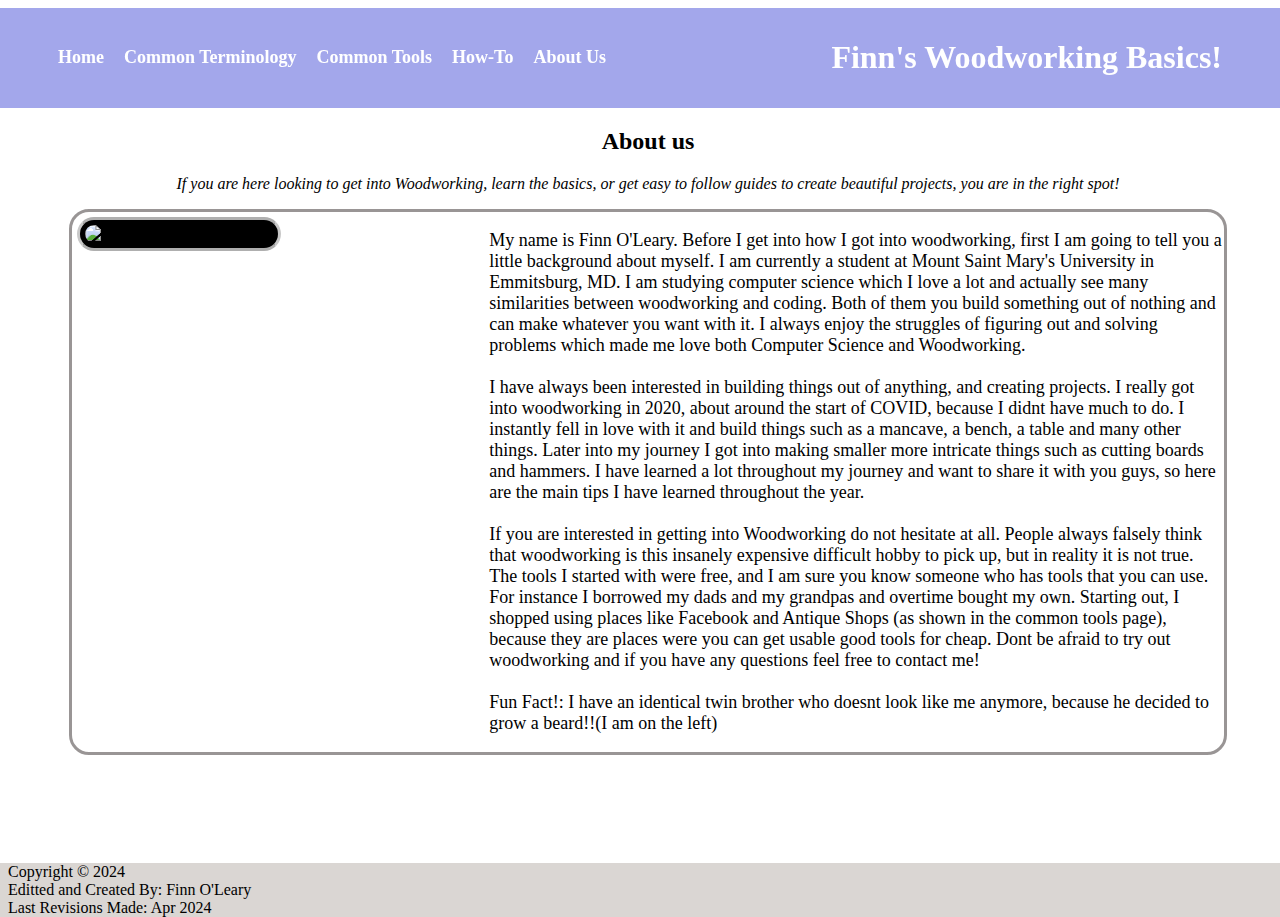
==== about.html @ 9eaf3a61 "main" ====
<!DOCTYPE html>
<html>
    <head>
        <title>Finn's Woodworking Basics</title>
		<link rel="stylesheet" type="text/css" href="css/my_styles.css" media="screen, print" />
		<link rel="stylesheet" type="text/css" href="css/full_screen.css" media="screen and (min-width:769px)" />
		<link rel="stylesheet" type="text/css" href="css/tablet.css" media="screen and (max-width:768px) and (min-width:481px)" />
		<link rel="stylesheet" type="text/css" href="css/mobile.css" media="screen and (max-width:480px)" />
		<link rel="stylesheet" type="text/css" href="css/print.css" media="print" /> 
		<meta name="viewport" content="width=device-width, initial-scale=1.0"/>
    </head>
    <body>
        <header>
			
			<input class="menu-chkbx" type="checkbox" id="menu-chkbx" />
  			<label class="menu-burger" for="menu-chkbx">
    			<span class="hamburger"></span>
  			</label>
              <nav class='navbar'>
				<ul class = 'nav-list'>
					<li>
						<a href="index.html">Home</a>
					</li>
					<li>
						<a href="terms.html">Common Terminology</a>
					</li>
					<li>
						<a href="tools.html">Common Tools</a>
					</li>
					<li>
						<a href="instructions.html">How-To</a>
					</li>
					<li>
						<a href="about.html">About Us</a>
					</li>
				</ul>
				<div class="rightNav">
					<h1>Finn's Woodworking Basics!</h1>
				</div>
			</nav>
		</header>
        <h2>About us</h2>

        <p class = "custom">If you are here looking to get into Woodworking, learn the basics, or get easy to follow guides to create beautiful projects, you are in the right spot!</p>
		<!--
        <img class = "abimg" src="images/homePage.PNG" alt="image of my brothers and I."Image of me and Brothers>
        <p class = "about">
            My name is Finn O'Leary. Before I get into how I got into woodworking, first I am going to tell you a little background about myself.
            I am currently a student at Mount Saint Mary's University in Emmitsburg, MD. I am studying computer science which I love a lot and actually see many
            similarities between woodworking and coding. Both of them you build something out of nothing and can make whatever you want with it. I always enjoy
            the struggles of figuring out and solving problems which made me love both Computer Science and Woodworking.<br><br>
            
            I have always been interested in building things out of anything, and creating projects. I really got into woodworking in 2020,
            about around the start of COVID, because I didnt have much to do. I instantly fell in love with it and build things such as a mancave, a bench,
            a table and many other things. Later into my journey I got into making smaller more intricate things such as cutting boards and hammers. I have 
            learned a lot throughout my journey and want to share it with you guys, so here are the main tips I have learned throughout the year. <br><br>
            If you are interested in getting into Woodworking do not hesitate at all. People always falsely think that woodworking is this insanely expensive
            difficult hobby to pick up, but in reality it is not true. The tools I started with were free, and I am sure you know someone who has tools that you
            can use. For instance I borrowed my dads and my grandpas and overtime bought my own. Starting out, I shopped using places like Facebook and Antique Shops
            (as shown in the common tools page), because they are places were you can get usable good tools for cheap. Dont be afraid to try out woodworking and if 
            you have any questions feel free to contact me!<br><br>
            Fun Fact!: I have an identical twin brother who doesnt look like me anymore, because he decided to grow a beard!!(I am on the left)
            
        
        <p>
        -->

        <div class="container">
            <div class="image">
                <img  src="images/homePage.png" alt="image of Me and Brothers." />
            </div>
            <div class="textAbout">
                <p>
                    My name is Finn O'Leary. Before I get into how I got into woodworking, first I am going to tell you a little background about myself.
                    I am currently a student at Mount Saint Mary's University in Emmitsburg, MD. I am studying computer science which I love a lot and actually see many
                    similarities between woodworking and coding. Both of them you build something out of nothing and can make whatever you want with it. I always enjoy
                    the struggles of figuring out and solving problems which made me love both Computer Science and Woodworking.<br><br>
            
                    I have always been interested in building things out of anything, and creating projects. I really got into woodworking in 2020,
                    about around the start of COVID, because I didnt have much to do. I instantly fell in love with it and build things such as a mancave, a bench,
                    a table and many other things. Later into my journey I got into making smaller more intricate things such as cutting boards and hammers. I have 
                    learned a lot throughout my journey and want to share it with you guys, so here are the main tips I have learned throughout the year. <br><br>
                    If you are interested in getting into Woodworking do not hesitate at all. People always falsely think that woodworking is this insanely expensive
                    difficult hobby to pick up, but in reality it is not true. The tools I started with were free, and I am sure you know someone who has tools that you
                    can use. For instance I borrowed my dads and my grandpas and overtime bought my own. Starting out, I shopped using places like Facebook and Antique Shops
                    (as shown in the common tools page), because they are places were you can get usable good tools for cheap. Dont be afraid to try out woodworking and if 
                    you have any questions feel free to contact me!<br><br>
                    Fun Fact!: I have an identical twin brother who doesnt look like me anymore, because he decided to grow a beard!!(I am on the left)


                </p>


            </div>
        
        </div>
        <p>&nbsp</p>
        <p>&nbsp</p>
        <footer>
            Copyright &copy; 2024<br>
            Editted and Created By: Finn O'Leary<br>
            Last Revisions Made: Apr 2024
        </footer>
    </body>

</html>
---- css/my_styles.css ----
/* 	Developer: Max Coller 
	Start Date:  04/23/2023 */
	
/* set the height of the body and html to 100%*/
html, body {
    height: 100%;
    width: 100%;
  }
  
  /* for all displays larger than mobile, and print, hide the hamburger */
  @media print, screen and (min-width: 480px) {
      .menu-burger, .menu-chkbx, .hamburger {
      display:none;
      }
  }
  
  /* set the default size, spacing and color of the header */
header {
    width: 105%;
    margin: 0px -10px 0px -10px;
    background-color: rgb(240,248,255);
}	
  
  /* create the branding style for the h1 inside the header */
header h1 {
    font-family: Garamond;
    text-align: right;
    margin-right: 100px;
}


.navbar {
    display: flex;
    position: sticky;
    align-items: center;
    justify-content: space-between;
    top: 0px;
    background: rgba(111, 113, 222, 0.6);
    background-blend-mode: darken;
    background-size: cover;
    color: white;
    padding: 10px 20px;
}
.custom {
    font-family: Garamond, serif;
    font-size: 16px;
    font-style: italic;
    text-align: center;
}

.nav-list {
    display: flex;
    list-style: none;
}

.nav-list li {
    margin-right: 20px;
}

.nav-list li:last-child {
    margin-right: 0;
}

.nav-list li a {
    text-decoration: none;
    color: white;
    font-size: 18px;
    transition: color 0.3s ease-in-out;
}

.nav-list li a:hover {
    color: #ffd700;
    /* Change the color on hover */
}

.rightNav {
    text-align: right;
}

  
  /* style the nav section for all displays */
  /*
  nav {
      width: 200px;
      float: left;
  }
      
  /* style the unordered list that is used for the menu in all displays 
  nav ul {
      line-height: 2em;
      list-style-type: none;
      padding-left: 0px;
      text-indent: 5px; 
      border-radius: 5px;  
  }
  
  /* style the list items that make up the menu in all displays 
  nav ul li {
      background-color: rgb(175,175,175);
      border-radius: 5px;
  }
  
  /* style the links inside the nav section in all displays */
  nav a {
      color: rgb(255,255,0);
      font-weight:bold;
      text-decoration: none;
  }
  
.grid-container {
  display: grid;
  grid-template-columns: auto auto;
  max-width: 80%;
  padding: 0px;
  border: 3px solid rgba(127, 123, 123, 0.8);
  border-radius: 20px;
}
.grid-item {
  background-color: rgba(255, 255, 255, 0.8);
  border: 1px solid rgba(127, 123, 123, 0.8);
  padding: 10px;
  margin-left: 20px;
  font-size: 14px;
  text-align: center;
  border-radius: 20px;
  width: auto;
  max-width: 50%;
  min-width: 50%;
  max-height: fit-content;
}
.grid-image {
    background-color: rgba(255, 255, 255, 0.8);
    padding: 0px;
    display: flex;
    width: auto;
    max-width: 30%;
    min-width: 100px;
}

.grid-image img.two-square {
    width: 100%;
    height: auto;
    padding: 5px;
    margin: 5px;
    border-style: solid;
    border-color: rgb(175, 175, 175) rgb(200, 200, 200);
    background-color: black;
    border-radius: 20px;
}
  /* create the display grid for the four tiled images on the home page in all displays */
  .image-grid {
      width: 80%;
      margin: 0 auto;
      justify-content: center;
        align-items: center;
        display: grid; 
      grid-template-areas: 
         "img-top-l  	img-top-r" 
         "img-bot-l	img-bot-r"; 
  }
  
  /* assign the top left class to the top left grid area */
  .img-top-l{
      display:flex;
      grid-area: img-top-l;
  }
  
  /* assign the top right class to the top right grid area */
  .img-top-r{
      display:flex;
      grid-area: img-top-r;
  }
  
  /* assign the bottom left class to the bottom left grid area */
  .img-bot-l{
      display:flex;
      grid-area: img-bot-l;
  }
  
  /* assign the bottom right class to the bottom right grid area */
  .img-bot-r{
      display:flex;
      grid-area: img-bot-r;
  }
  
  /* style images that have the class of four-square with auto resizing and a border */
img.four-square {
    width: auto;
    height: auto;
    max-width: 90%;
    min-width: 100px;
    padding:5px;
    margin:5px;
    border-style:solid;
    border-color:rgb(175,175,175) rgb(200,200,200);
    background-color:black;
    border-radius: 20px;
}
.centered {
    position: absolute;
    top: 80%;
    left: 50%;
    transform: translate(-50%, -50%);
    color: white;
    text-align: center;
  }
  
  /* style the h2 in all displays */
  h2 {
      font-family: Garamond;
      text-align: center;
  } 
  
  /* style the footer in all displays */
  footer{
      text-align: left;
      padding-left: 10px;
      font-size: 1em;
      font-family: Garamond;
      background: rgba(194, 186, 182, 0.6);
      background-blend-mode: darken;
      background-size: cover;
      margin:0px -10px 20px -10px;
  }
  
  /* styles for the products table */ 
  section table{ 
      border: 2px solid black; 
      border-collapse: collapse;
      width:80%;
  } 
  
  /* add a border to the cells in the products table */
  section table td,th{ 
      border: 1px solid rgb(175,175,175); 
  }
  
  /* make every other row a different color in the products table */
  section table tr:nth-child(even) { 
      background-color: rgb(240,248,255); 
  } 
  
  /* make the column containing the prices a different color */
  section table col.price { 
      background-color: rgb(255,255,224); 
  }
  
  /* add the hover pseudoclass to the rows when they are hovered over */
  section table tr:hover {
      background-color: rgb(176,224,230);
  } 
  
  /* modify the section and products table in it for all displays smaller than full screen */
  @media print, screen and (max-width: 768px) {
      section {
          width: 100%;
          text-align: center;
      }
  
      section table {
          margin: 10px auto 20px auto;
      }
  }
  
  /* style for the form background */
  .light_blue_background{
      background-color: rgb(240,248,255);
  }
  
  /* style for the about us page */
  section div.about_us {
      border: 1px solid rgb(175,175,175);
      padding: 10px; 
      background-color: rgb(240,248,255);
      border-radius:15px;
      max-width:600px;
  }
  
  section div p.bolder{
      font-weight:bold;
  }
  /*section div.about_us {
      margin: 5px, auto 5px auto;
      border: 1px solid rgb(175,175,175);
      padding: 10px; 
      background-color: rgb(240,248,255);
      border-radius:15px;
      max-width:600px;
  }*/

.container {
    display: grid;
    align-items: start;
    justify-content: center;
    grid-template-columns: 1fr 2fr;
    column-gap: 5px;
    border: 3px solid rgba(127, 123, 123, 0.8);
    border-radius: 20px;
    margin: 0 auto;
    margin-bottom: 40px;
    width: 90%;
}
   
img {
    max-width: 100%;
    max-height:100%;
    padding: 5px;
    margin: 5px;
    border-style: solid;
    border-color: rgb(175, 175, 175) rgb(200, 200, 200);
    background-color: black;
    border-radius: 20px;
}
   
.text {
    padding-left: 30px;
    font-size: 14px;
}
.container .text h1{
    font-size: 30px;
    font-weight: bold;
    font-family: Garamond;
    text-align: center;
    margin-top: 5px;
}

.container .text p{
    font-size: 22px;
    font-family: Garamond;
    text-align: left;
    margin-top: 10px;
}
  

.abimg {
    display: block;
    margin-left: auto;
    margin-right: auto;
    width: 20%;
    margin-top: 10px;
    margin-bottom: 20px;
    height: auto;
  }

.about{
    font-size: 16px;
    font-family: Garamond;
    margin-left: 10px;
}

.textAbout {
    padding-left: 30px;
    font-size: 18px;
}
---- css/full_screen.css ----
/* 	Developer: Max Coller 
	Start Date:  04/23/2023 */
	
/* style the nav element for the full screen display 
nav {
	width: 200px;
	float: left;
	margin-right: 10px;
	margin-top: -35px;
}
	
/* style the unordered list used for the menu in the full screen display 
nav ul {
	background-color: rgb(175,175,175); 
}

/* add the :hover pseudoelement to change the color on the full screen display 
nav ul li:hover {
    background-color: rgb(148,51,62);
    border-radius: 5px;
}

/* move the h1 in the header and make it wider in the full screen 
header h1 {
	width:100%;
	margin: -5px 0px 20px -10px;
	text-align: center;
}
    
/* move the about us blue box to the right if the menu is full-screen */
section div.about_us {
	margin-left:220px;
}    


.navbar {
	display: flex;
	position: sticky;
	align-items: center;
	justify-content: space-between;
	top: 0px;
	background: rgba(111, 113, 222, 0.6);
	background-blend-mode: darken;
	background-size: cover;
	color: white;
	padding: 10px 20px;
}

.nav-list {
	display: flex;
	list-style: none;
}

.nav-list li {
	margin-right: 20px;
}

.nav-list li:last-child {
	margin-right: 0;
}

.nav-list li a {
	text-decoration: none;
	color: white;
	font-size: 18px;
	transition: color 0.3s ease-in-out;
}

.nav-list li a:hover {
	color: #ffd700;
	/* Change the color on hover */
}

.rightNav {
	text-align: right;
}
---- css/tablet.css ----
/* 	Developer: Max Coller 
	Start Date:  04/23/2023 */

/* make the nav section wider for the tablet */
nav {
	margin:-15px 0px 0px 5px;
	width: 99%;
	height: 100%;
}

/* transform the unordered list into a flex container for list items, center the list */
nav ul {
	width: 95%;
	display: flex;
	flex-direction: row;
	justify-content: center;
  	align-items: center;
}

/* make all of the list items the same width, with a border */
nav ul li { 
	flex: 1;
	margin: 0px;
	padding: 0px;
	margin: 0px;
	border: 1px solid rgb(0,0,0);
    text-align: center;
}

/* align the header with the center of the page */
header h1 {
	width:100%;
	margin: -5px 0px 0px -10px;
	text-align: center;
	font-size: 22px;
}
---- css/mobile.css ----
/* 	Developer: Max Coller 
	Start Date:  04/23/2023 */

/* create the mobile-friendly header template */
header { 
	width:100%;
	margin: -10px 0px 0px -10px; 
	padding-left: 5px; 
	display: grid; 
	grid-template-areas: 
	   "hamburger   title   title" 
	   "nav     nav     nav"; 
} 

/* assign the h1 to the title area, modify the size and position */
header h1 {
	display:flex;
	grid-area: title;
	font-size: 20px;
	width: 100%;
	margin:10px -10px 0px 0px;
	align-items: center;
}

/* hide the checkbox in the mobile display */
.menu-chkbx {
	display: none;
}

/* assign the label using this class to the hamburger area of the header template */
.menu-burger {
	grid-area: hamburger;
	margin-left:20px;
	padding: 30px 20px 30px 0;
	position: relative;
	visibility: visible;
}

/* modify the style of the hamburger to make it into the patty */
.hamburger {
	display: block;
	height: 2px;
	width: 20px;
	position: relative; 
	background: rgb(0,0,0);
}

/* add some space before the patty for the pseudo element */
.hamburger:before {
	top: 5px;
}

/* add some space after the patty for the pseudo element */
.hamburger:after {
	top: -5px;
}

/* create the pseudo-buns for the burger */
.hamburger:before, .hamburger:after {
	background: rgb(0,0,0);
	display: block;
	width: 100%;
	height: 100%;
	content: '';
	position: absolute;
}

/* assign the menu to the nav area, show it as a column of list items */
.menu {
	grid-area: nav;
	display: flex;
	flex-direction: column;
	max-height: 0;
	overflow: hidden;
	margin: 0;
	padding: 0;
}

/* toggle the menu to visible when the checkbox is checked */
.menu-chkbx:checked ~ .menu {
	max-height: 250px;
	position: absolute;
	margin-top: 62px;
	z-index: 1;
	border-radius: 5px;
	background-color: rgb(220,220,220);
}

/* modify the background of the hamburger icon when the checkbox is checked */
.menu-chkbx:checked ~ .menu-burger .hamburger {
	background: transparent;
}

/* rotate the top bun 45 degrees down to start to form the X that shows when the burger is clicked */
.menu-chkbx:checked ~ .menu-burger .hamburger:before {
	transform: rotate(-45deg);
}

/* rotate the bottom bun up 45 degrees to make the other part of the X that shows when the burger is clicked */
.menu-chkbx:checked ~ .menu-burger .hamburger:after {
	transform: rotate(45deg);
}

/* move the tops of the buns together to complete the transformation to the X */
.menu-chkbx:checked ~ .menu-burger .hamburger:before,
.menu-chkbx:checked ~ .menu-burger .hamburger:after {
	top: 0;
}

/* modify the appearance of the list items to space them out for larger thumbs */
nav ul li {
    margin: 10px 0px 10px 0px;
    text-align: center;
    border: 1px solid rgb(0,0,0);
}
---- css/print.css ----
/* 	Developer: Max Coller 
	Start Date:  04/23/2023 */

/* hide the nav on the printed page */
nav {
	display: none;
}

/* center the header and section on the printed page */
header, section {
	text-align: center;
}
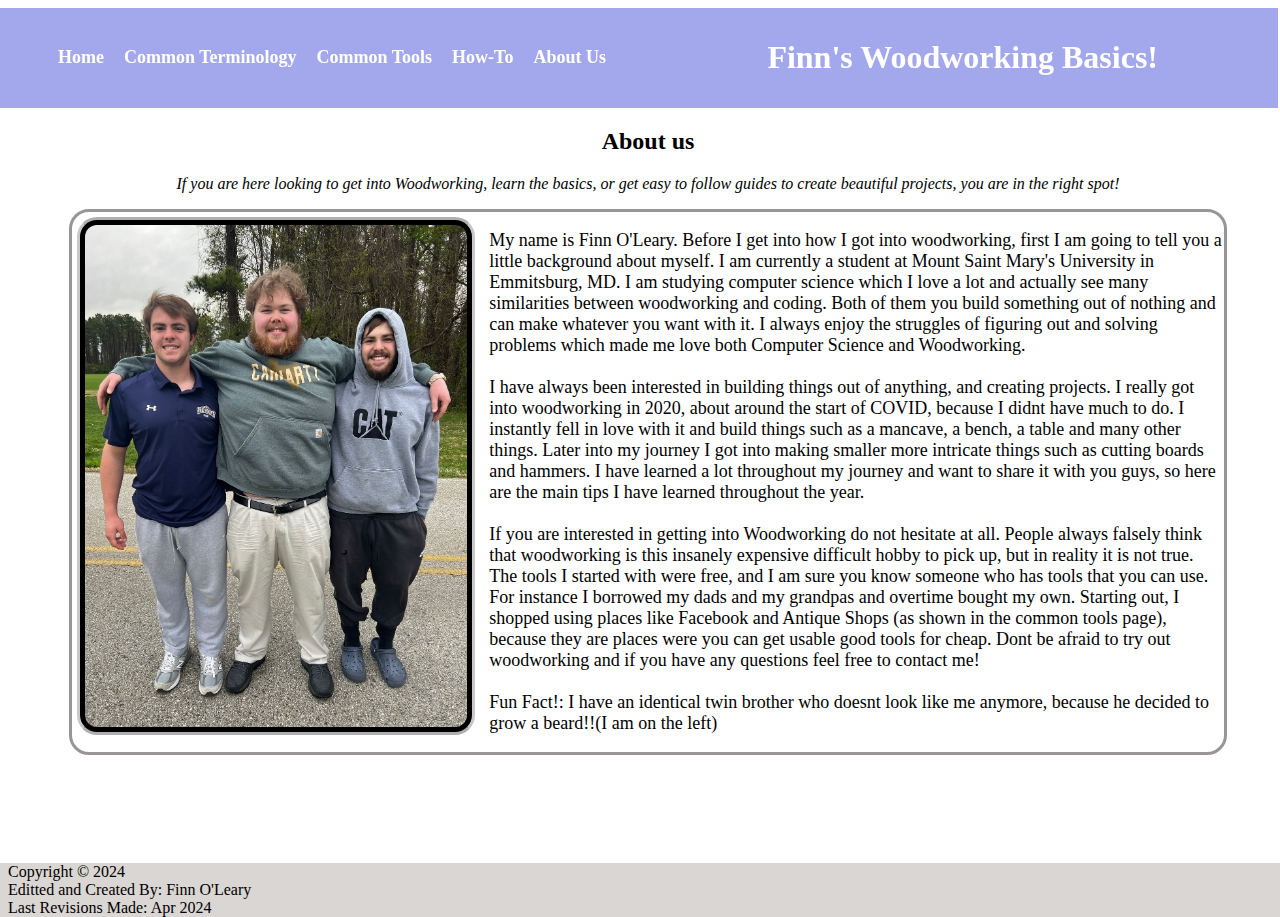
==== commit f90f7ee5: "newOne" ====
--- a/about.html
+++ b/about.html
@@ -67,7 +67,7 @@
 
         <div class="container">
             <div class="image">
-                <img  src="images/homePage.png" alt="image of Me and Brothers." />
+                <img  src="images/homePage.PNG" alt="image of Me and Brothers." />
             </div>
             <div class="textAbout">
                 <p>
--- a/css/my_styles.css
+++ b/css/my_styles.css
@@ -1,4 +1,4 @@
-/* 	Developer: Max Coller 
+/* 	Developer: Max Coller and Finn O'Leary
 	Start Date:  04/23/2023 */
 	
 /* set the height of the body and html to 100%*/
@@ -16,7 +16,7 @@
   
   /* set the default size, spacing and color of the header */
 header {
-    width: 105%;
+    width: 100%;
     margin: 0px -10px 0px -10px;
     background-color: rgb(240,248,255);
 }	
@@ -77,29 +77,6 @@
     text-align: right;
 }
 
-  
-  /* style the nav section for all displays */
-  /*
-  nav {
-      width: 200px;
-      float: left;
-  }
-      
-  /* style the unordered list that is used for the menu in all displays 
-  nav ul {
-      line-height: 2em;
-      list-style-type: none;
-      padding-left: 0px;
-      text-indent: 5px; 
-      border-radius: 5px;  
-  }
-  
-  /* style the list items that make up the menu in all displays 
-  nav ul li {
-      background-color: rgb(175,175,175);
-      border-radius: 5px;
-  }
-  
   /* style the links inside the nav section in all displays */
   nav a {
       color: rgb(255,255,0);
@@ -223,32 +200,6 @@
       margin:0px -10px 20px -10px;
   }
   
-  /* styles for the products table */ 
-  section table{ 
-      border: 2px solid black; 
-      border-collapse: collapse;
-      width:80%;
-  } 
-  
-  /* add a border to the cells in the products table */
-  section table td,th{ 
-      border: 1px solid rgb(175,175,175); 
-  }
-  
-  /* make every other row a different color in the products table */
-  section table tr:nth-child(even) { 
-      background-color: rgb(240,248,255); 
-  } 
-  
-  /* make the column containing the prices a different color */
-  section table col.price { 
-      background-color: rgb(255,255,224); 
-  }
-  
-  /* add the hover pseudoclass to the rows when they are hovered over */
-  section table tr:hover {
-      background-color: rgb(176,224,230);
-  } 
   
   /* modify the section and products table in it for all displays smaller than full screen */
   @media print, screen and (max-width: 768px) {
@@ -279,14 +230,7 @@
   section div p.bolder{
       font-weight:bold;
   }
-  /*section div.about_us {
-      margin: 5px, auto 5px auto;
-      border: 1px solid rgb(175,175,175);
-      padding: 10px; 
-      background-color: rgb(240,248,255);
-      border-radius:15px;
-      max-width:600px;
-  }*/
+
 
 .container {
     display: grid;
@@ -352,3 +296,61 @@
     padding-left: 30px;
     font-size: 18px;
 }
+
+
+
+
+form {
+    width: 60%;
+    margin: 0 auto;
+    background-color: #fff;
+    box-shadow: 0 0 10px rgba(0, 0, 0, 0.1);
+    padding: 5px;
+    border-radius: 20px;
+}
+
+legend {
+    font-size: 1.5em;
+    font-weight: bold;
+    margin-bottom: 10px;
+}
+
+label {
+    display: block;
+    margin-bottom: 5px;
+}
+
+input[type="text"],input[type="email"],input[type="tel"],textarea {
+    width: 95%;
+    padding: 10px;
+    margin-bottom: 10px;
+    border: 1px solid #000000;
+    border-radius: 4px;
+    font-family: Garamond;
+    font-size: 1.2em;
+}
+
+input[type="radio"] {
+    display: inline-block;
+}
+
+label[for="yes_subscribe"], label[for="no_subscribe"], label[for="f_name"], 
+label[for="l_name"], label[for="email"], label[for="tel"]{
+    display: inline-block;
+    margin-right: 25px;
+    font-family: Garamond;
+    font-size: 1.2em;
+}
+
+
+input[type="submit"] {
+    background-color: #4CAF50;
+    color: white;
+    padding: 10px;
+    border-radius: 5px;
+    cursor: pointer;
+    font-size: 16px;
+}
+input[type="submit"]:hover {
+    background-color: #36833a;
+}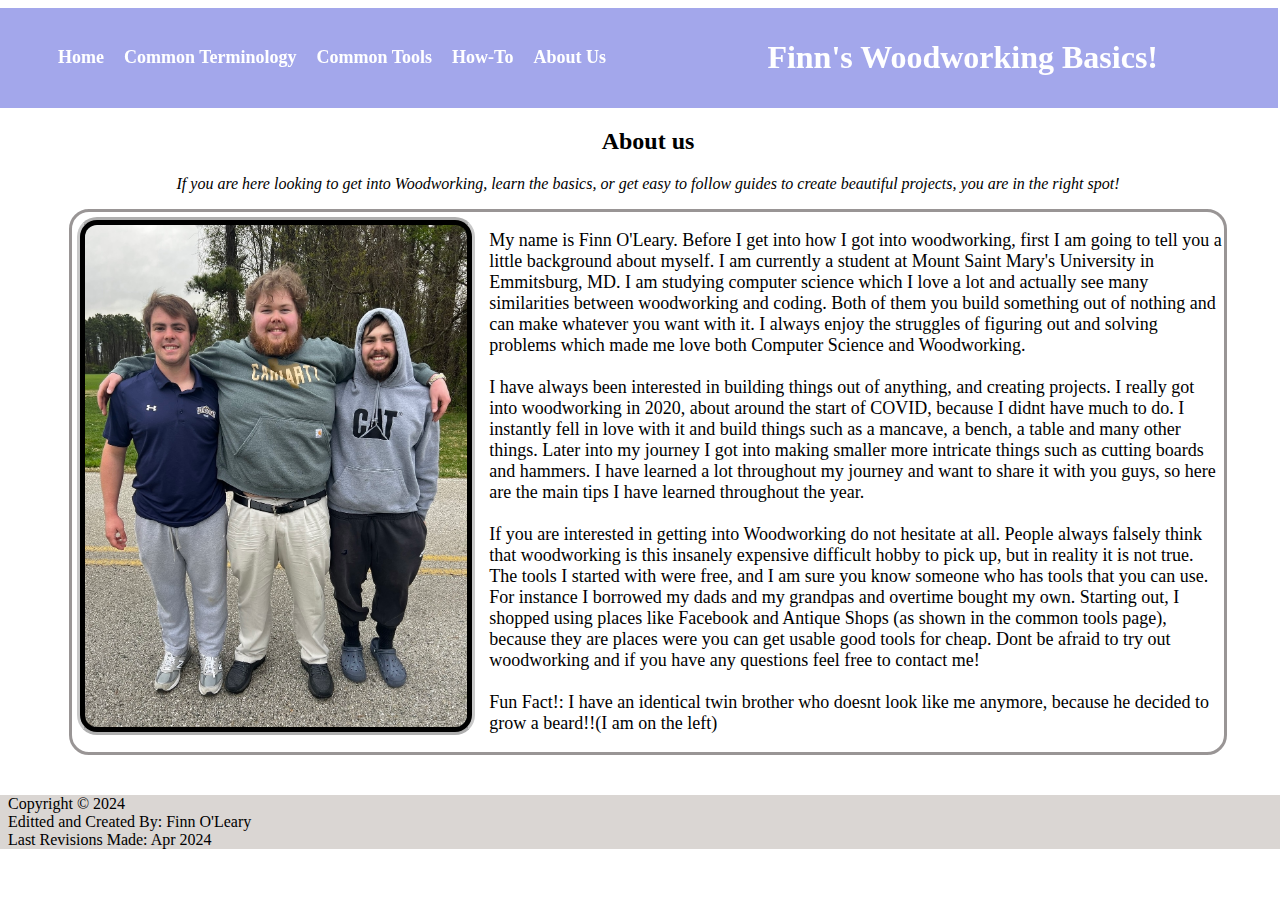
==== commit e1861ee9: "yayyyyyyyy" ====
--- a/about.html
+++ b/about.html
@@ -1,18 +1,18 @@
 <!DOCTYPE html>
-<html>
+<html lang="en">
     <head>
         <title>Finn's Woodworking Basics</title>
-		<link rel="stylesheet" type="text/css" href="css/my_styles.css" media="screen, print" />
-		<link rel="stylesheet" type="text/css" href="css/full_screen.css" media="screen and (min-width:769px)" />
-		<link rel="stylesheet" type="text/css" href="css/tablet.css" media="screen and (max-width:768px) and (min-width:481px)" />
-		<link rel="stylesheet" type="text/css" href="css/mobile.css" media="screen and (max-width:480px)" />
-		<link rel="stylesheet" type="text/css" href="css/print.css" media="print" /> 
-		<meta name="viewport" content="width=device-width, initial-scale=1.0"/>
+		<link rel="stylesheet" type="text/css" href="css/my_styles.css" media="screen, print" >
+		<link rel="stylesheet" type="text/css" href="css/full_screen.css" media="screen and (min-width:769px)" >
+		<link rel="stylesheet" type="text/css" href="css/tablet.css" media="screen and (max-width:768px) and (min-width:481px)" >
+		<link rel="stylesheet" type="text/css" href="css/mobile.css" media="screen and (max-width:480px)" >
+		<link rel="stylesheet" type="text/css" href="css/print.css" media="print" > 
+		<meta name="viewport" content="width=device-width, initial-scale=1.0">
     </head>
     <body>
         <header>
 			
-			<input class="menu-chkbx" type="checkbox" id="menu-chkbx" />
+			<input class="menu-chkbx" type="checkbox" id="menu-chkbx" >
   			<label class="menu-burger" for="menu-chkbx">
     			<span class="hamburger"></span>
   			</label>
@@ -67,7 +67,7 @@
 
         <div class="container">
             <div class="image">
-                <img  src="images/homePage.PNG" alt="image of Me and Brothers." />
+                <img  src="images/homePage.PNG" alt="image of Me and Brothers." >
             </div>
             <div class="textAbout">
                 <p>
@@ -94,8 +94,6 @@
             </div>
         
         </div>
-        <p>&nbsp</p>
-        <p>&nbsp</p>
         <footer>
             Copyright &copy; 2024<br>
             Editted and Created By: Finn O'Leary<br>
--- a/css/my_styles.css
+++ b/css/my_styles.css
@@ -353,4 +353,59 @@
 }
 input[type="submit"]:hover {
     background-color: #36833a;
+}
+
+.terms-list{
+    list-style-type: none;
+    text-align: left;
+    padding-left: 20px;
+    width: 90%;
+}
+
+.terms-line{
+    padding-bottom: 20px;
+}
+
+.term{
+    font-size: 36px;
+    text-align: left;
+    font-family: Garamond;
+    font-weight: bold;
+
+}
+.term:hover{
+    color:blue;
+    cursor: pointer;
+}
+.definition{
+    font-size: 24px;
+    font-family: Garamond;
+
+}
+
+.term2{
+    font-family: Garamond;
+    font-size: 18px;
+    width: 90%;
+    margin: 0 auto;
+    padding-top: 20px;
+    padding-bottom: 20px;
+}
+
+.step{
+    text-align: left;
+    width: 90%;
+    margin: 0 auto;
+    font-size: 30px;
+    font-weight: bold;
+    font-family: Garamond;
+    padding-bottom: 20px;
+}
+.step2{
+    text-align: left;
+    width: 90%;
+    margin: 0 auto;
+    font-family: Garamond;
+    font-size: 20px;
+    padding-bottom: 40px;
 }